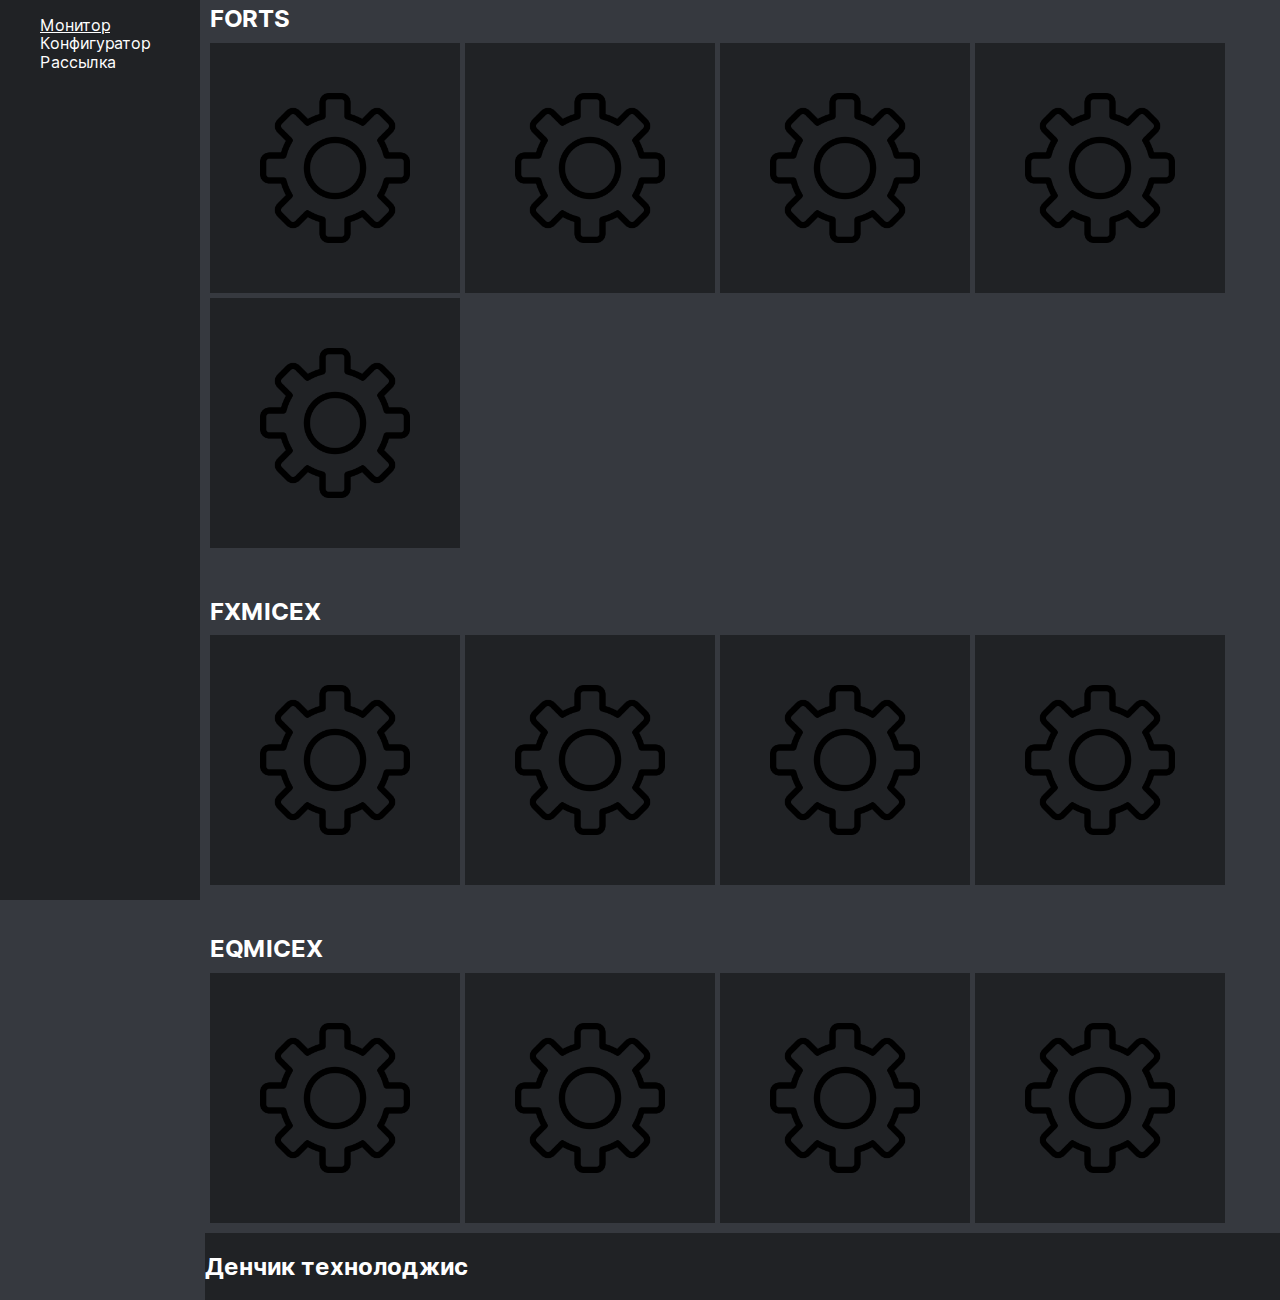
==== index.html @ 3faccd8b "init" ====
<html>
  <head>
    <meta charset="UTF-8">
    <meta name="viewport" content="width=device-width, initial-scale=1.0">
    <title>Путеществия по России</title>
    <link href="./pages/index.css" rel="stylesheet">
  </head>
  <body class="page">
    <nav class="menu">
      <ul class="menu__list">
        <li><a class="menu__item menu__item_active" href="#">Монитор</a></li>
        <li><a class="menu__item" href="#">Конфигуратор</a></li>
        <li><a class="menu__item" href="#">Рассылка</a></li>
      </ul>
    </nav>


    <main class="main">
      <section class="mech">
        <h2 class="mech__title">FORTS</h2>
        <div class="mech-grid">
          <div class="mech-grid__item">
            <img class="mech-grid__image" src="./images/mech.png">
          </div>
          <div class="mech-grid__item">
            <img class="mech-grid__image" src="./images/mech.png">
          </div>
          <div class="mech-grid__item">
            <img class="mech-grid__image" src="./images/mech.png">
          </div>
          <div class="mech-grid__item">
            <img class="mech-grid__image" src="./images/mech.png">
          </div>
          <div class="mech-grid__item">
            <img class="mech-grid__image" src="./images/mech.png">
          </div>
        </div>
      </section>


      <section class="mech">
        <h2 class="mech__title">FXMICEX</h2>
        <div class="mech-grid">
          <div class="mech-grid__item">
            <img class="mech-grid__image" src="./images/mech.png">
          </div>
          <div class="mech-grid__item">
            <img class="mech-grid__image" src="./images/mech.png">
          </div>
          <div class="mech-grid__item">
            <img class="mech-grid__image" src="./images/mech.png">
          </div>
          <div class="mech-grid__item">
            <img class="mech-grid__image" src="./images/mech.png">
          </div>
        </div>
      </section>

      
      <section class="mech">
        <h2 class="mech__title">EQMICEX</h2>
        <div class="mech-grid">
          <div class="mech-grid__item">
            <img class="mech-grid__image" src="./images/mech.png">
          </div>
          <div class="mech-grid__item">
            <img class="mech-grid__image" src="./images/mech.png">
          </div>
          <div class="mech-grid__item">
            <img class="mech-grid__image" src="./images/mech.png">
          </div>
          <div class="mech-grid__item">
            <img class="mech-grid__image" src="./images/mech.png">
          </div>
        </div>
      </section>
    </main>


    <footer class="footer">
      <h2 class="footer__author">Денчик технолоджис</h2>
    </footer>
  </body>
</html>
---- pages/index.css ----
@import url(../vendor/normalize.css);
@import url(../vendor/fonts/inter.css);

@import url(../blocks/page/page.css);

@import url(../blocks/menu/menu.css);
@import url(../blocks/menu/__list/menu__list.css);
@import url(../blocks/menu/__item/menu__item.css);
@import url(../blocks/menu/__item/_active/menu__item_active.css);

@import url(../blocks/header/header.css);

@import url(../blocks/main/main.css);
@import url(../blocks/mech/mech.css);
@import url(../blocks/mech/__title/mech__title.css);
@import url(../blocks/mech-grid/mech-grid.css);
@import url(../blocks/mech-grid/__item/mech-grid__item.css);
@import url(../blocks/mech-grid/__image/mech-grid__image.css);

@import url(../blocks/footer/footer.css);
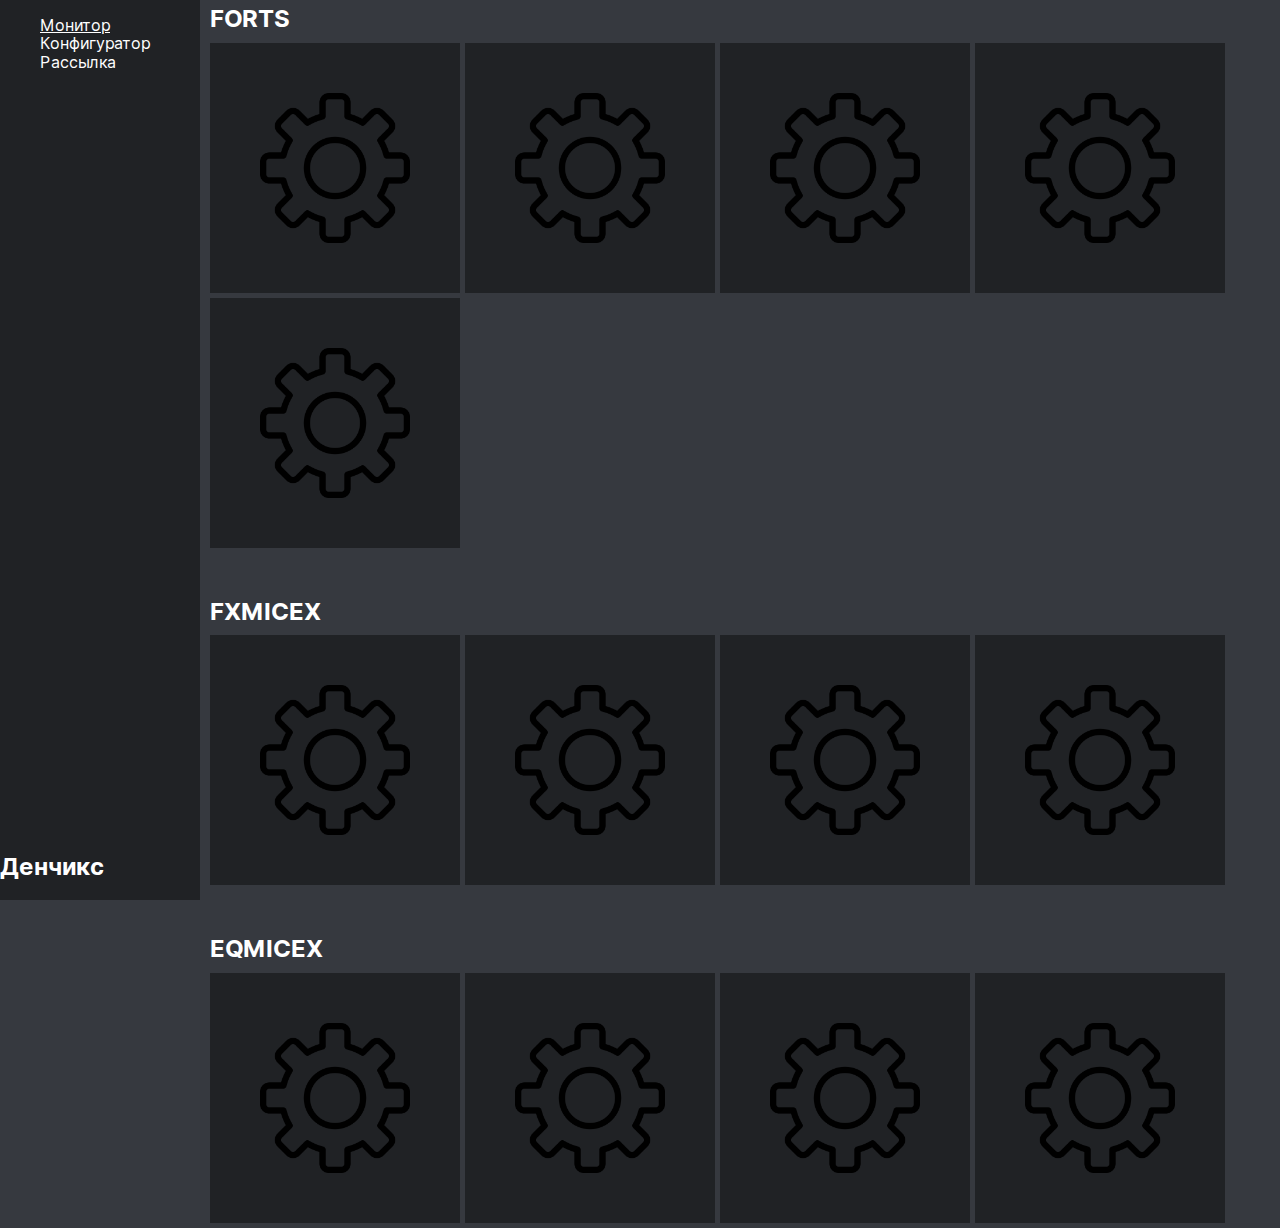
==== commit 9f5cae9e: "123" ====
--- a/index.html
+++ b/index.html
@@ -11,7 +11,11 @@
         <li><a class="menu__item menu__item_active" href="#">Монитор</a></li>
         <li><a class="menu__item" href="#">Конфигуратор</a></li>
         <li><a class="menu__item" href="#">Рассылка</a></li>
-      </ul>
+      </ul>    
+      
+      <footer class="footer">
+        <h2 class="footer__author">Денчикc</h2>
+      </footer>
     </nav>
 
 
@@ -75,10 +79,5 @@
         </div>
       </section>
     </main>
-
-
-    <footer class="footer">
-      <h2 class="footer__author">Денчик технолоджис</h2>
-    </footer>
   </body>
 </html>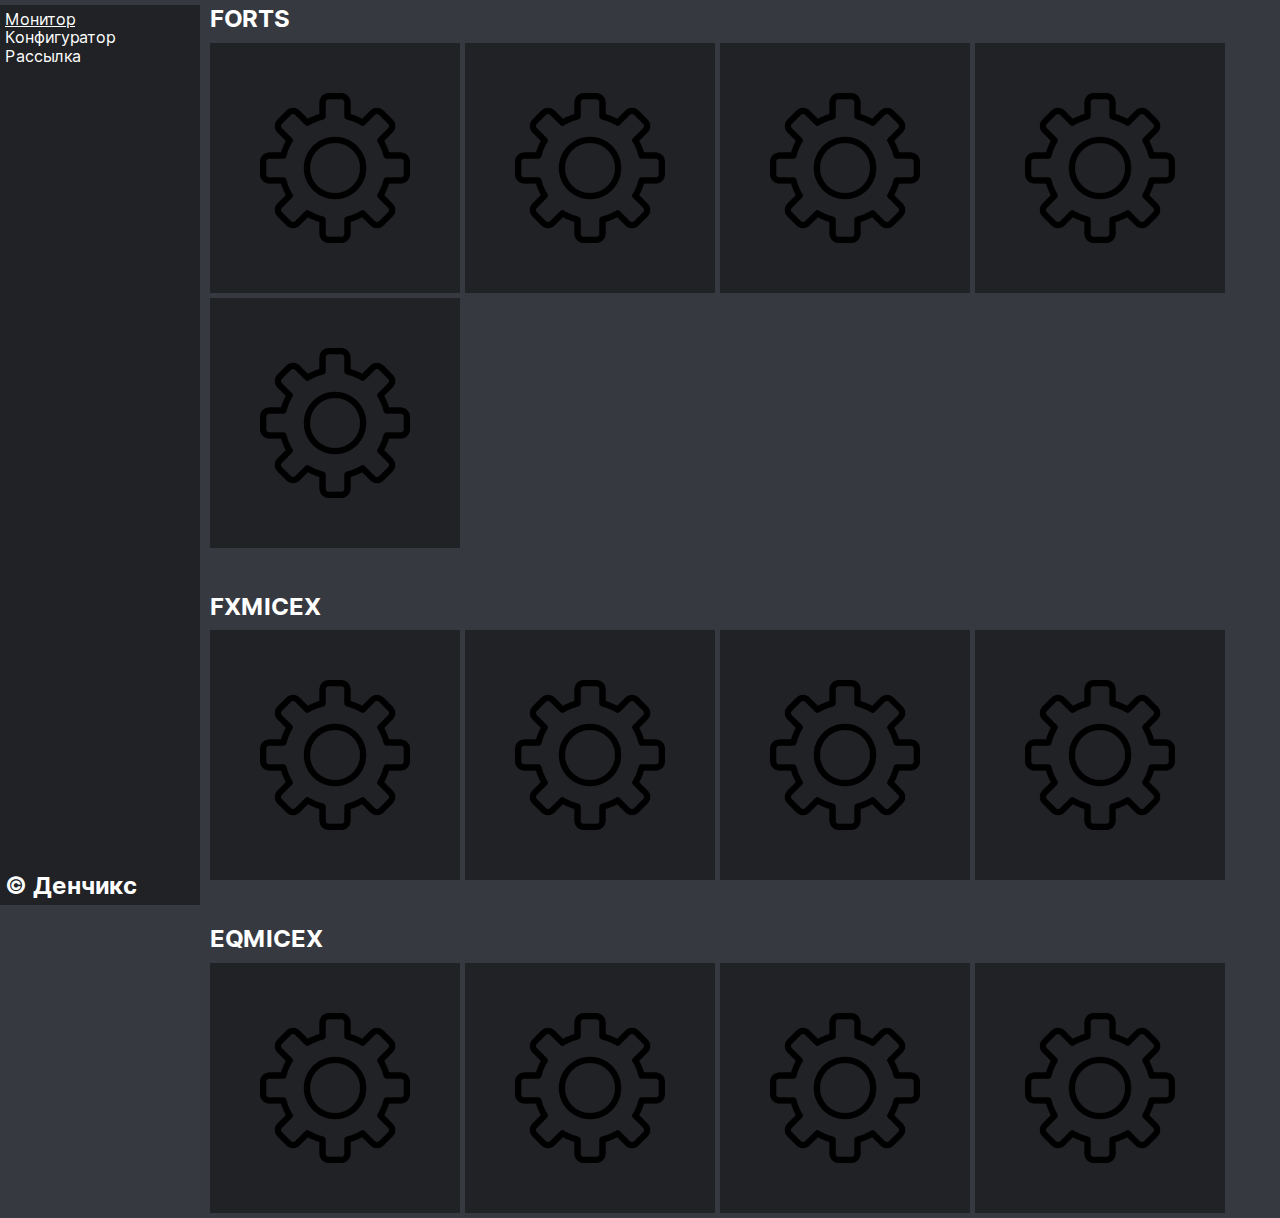
==== commit e9d376e5: "test" ====
--- a/index.html
+++ b/index.html
@@ -1,8 +1,8 @@
-<html>
+<html lang="ru">
   <head>
     <meta charset="UTF-8">
     <meta name="viewport" content="width=device-width, initial-scale=1.0">
-    <title>Путеществия по России</title>
+    <title>Мониторинг</title>
     <link href="./pages/index.css" rel="stylesheet">
   </head>
   <body class="page">
@@ -14,7 +14,7 @@
       </ul>    
       
       <footer class="footer">
-        <h2 class="footer__author">Денчикc</h2>
+        <h2 class="footer__author">&copy; Денчикc</h2>
       </footer>
     </nav>
 
@@ -24,19 +24,19 @@
         <h2 class="mech__title">FORTS</h2>
         <div class="mech-grid">
           <div class="mech-grid__item">
-            <img class="mech-grid__image" src="./images/mech.png">
+            <img class="mech-grid__image" alt="mech" src="./images/mech.png">
           </div>
           <div class="mech-grid__item">
-            <img class="mech-grid__image" src="./images/mech.png">
+            <img class="mech-grid__image" alt="mech" src="./images/mech.png">
           </div>
           <div class="mech-grid__item">
-            <img class="mech-grid__image" src="./images/mech.png">
+            <img class="mech-grid__image" alt="mech" src="./images/mech.png">
           </div>
           <div class="mech-grid__item">
-            <img class="mech-grid__image" src="./images/mech.png">
+            <img class="mech-grid__image" alt="mech" src="./images/mech.png">
           </div>
           <div class="mech-grid__item">
-            <img class="mech-grid__image" src="./images/mech.png">
+            <img class="mech-grid__image" alt="mech" src="./images/mech.png">
           </div>
         </div>
       </section>
@@ -46,16 +46,16 @@
         <h2 class="mech__title">FXMICEX</h2>
         <div class="mech-grid">
           <div class="mech-grid__item">
-            <img class="mech-grid__image" src="./images/mech.png">
+            <img class="mech-grid__image" alt="mech" src="./images/mech.png">
           </div>
           <div class="mech-grid__item">
-            <img class="mech-grid__image" src="./images/mech.png">
+            <img class="mech-grid__image" alt="mech" src="./images/mech.png">
           </div>
           <div class="mech-grid__item">
-            <img class="mech-grid__image" src="./images/mech.png">
+            <img class="mech-grid__image" alt="mech" src="./images/mech.png">
           </div>
           <div class="mech-grid__item">
-            <img class="mech-grid__image" src="./images/mech.png">
+            <img class="mech-grid__image" alt="mech" src="./images/mech.png">
           </div>
         </div>
       </section>
@@ -65,16 +65,16 @@
         <h2 class="mech__title">EQMICEX</h2>
         <div class="mech-grid">
           <div class="mech-grid__item">
-            <img class="mech-grid__image" src="./images/mech.png">
+            <img class="mech-grid__image" alt="mech" src="./images/mech.png">
           </div>
           <div class="mech-grid__item">
-            <img class="mech-grid__image" src="./images/mech.png">
+            <img class="mech-grid__image" alt="mech" src="./images/mech.png">
           </div>
           <div class="mech-grid__item">
-            <img class="mech-grid__image" src="./images/mech.png">
+            <img class="mech-grid__image" alt="mech" src="./images/mech.png">
           </div>
           <div class="mech-grid__item">
-            <img class="mech-grid__image" src="./images/mech.png">
+            <img class="mech-grid__image" alt="mech" src="./images/mech.png">
           </div>
         </div>
       </section>
--- a/pages/index.css
+++ b/pages/index.css
@@ -17,4 +17,5 @@
 @import url(../blocks/mech-grid/__item/mech-grid__item.css);
 @import url(../blocks/mech-grid/__image/mech-grid__image.css);
 
-@import url(../blocks/footer/footer.css);+@import url(../blocks/footer/footer.css);
+@import url(../blocks/footer/__author/footer__author.css
